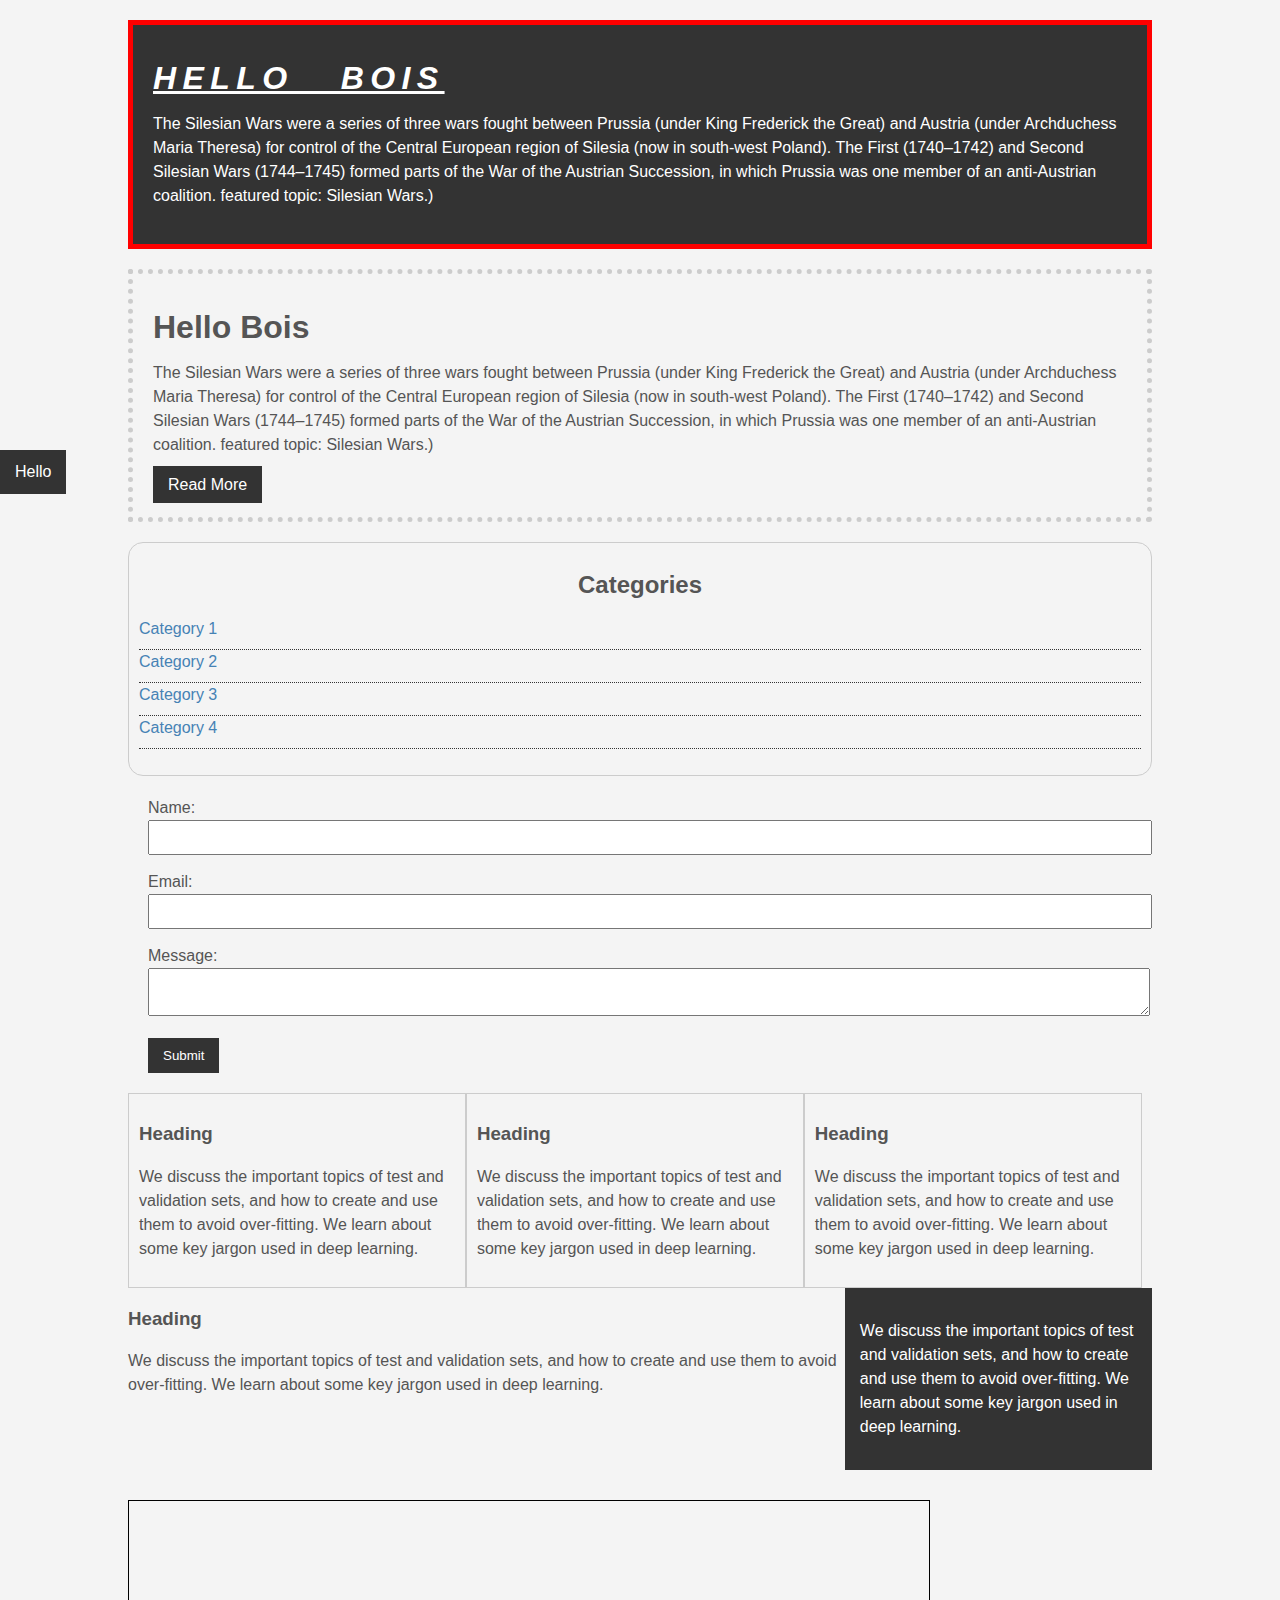
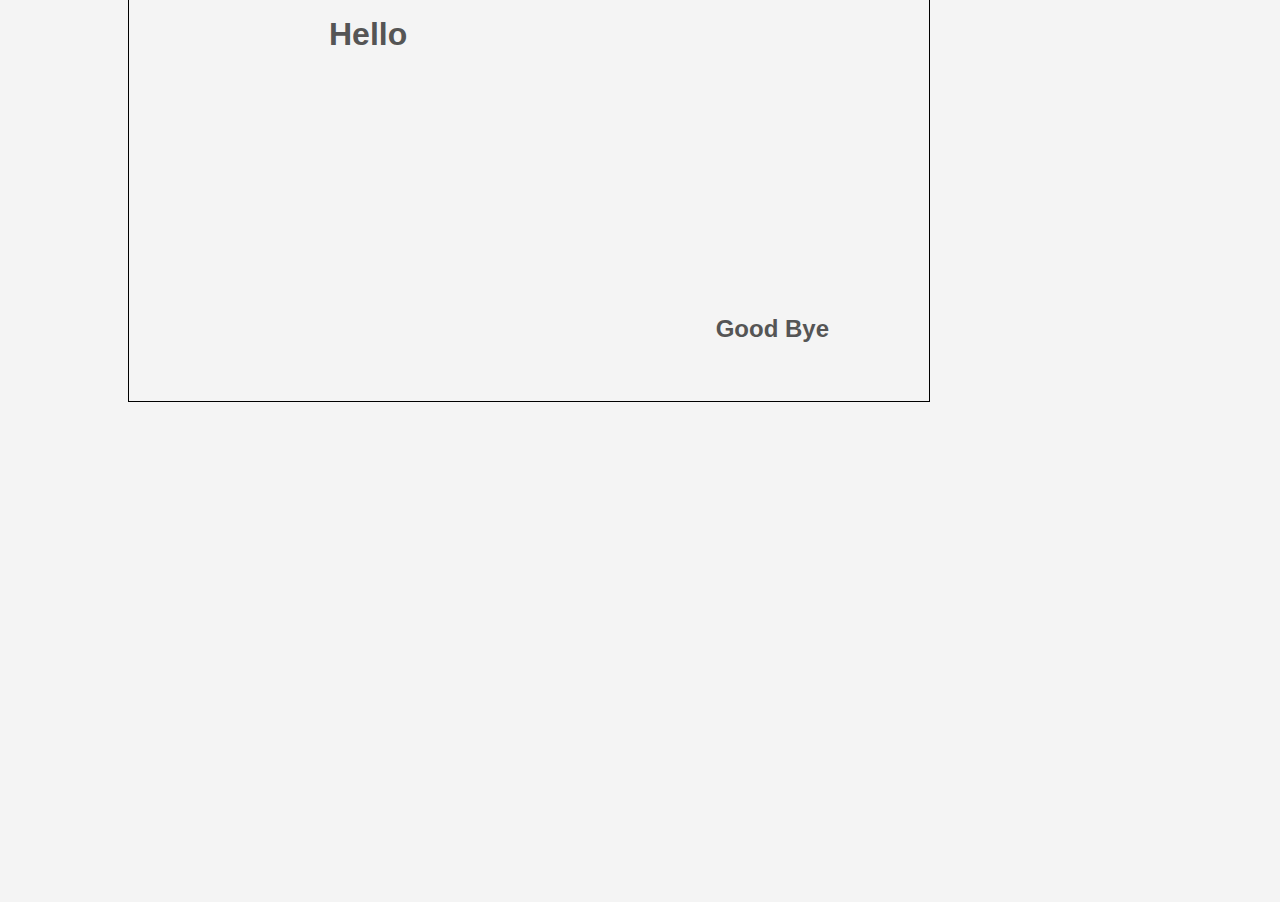
==== cssCheatSheet/index.html @ 4421434f "Initial commit" ====
<!DOCTYPE html>
<html lang="en">
<head>
    <link rel="stylesheet" href="css/style.css">
    <meta charset="UTF-8">
    <title>Title</title>

</head>
<body>
<div class="container">
<div class="box-1">
<h1  >Hello Bois</h1>
<p>The Silesian Wars were a series of three
    wars fought between Prussia (under King Frederick the Great)
    and Austria (under Archduchess Maria Theresa) for control
    of the Central European region of Silesia (now in south-west Poland).
    The First (1740–1742) and Second Silesian Wars (1744–1745)
    formed parts of the War of the Austrian Succession, in which
    Prussia was one member of an anti-Austrian coalition.
    featured topic: Silesian Wars.) </p>
</div>

    <div class="box-2">
        <h1  >Hello Bois</h1>
        <p>The Silesian Wars were a series of three
            wars fought between Prussia (under King Frederick the Great)
            and Austria (under Archduchess Maria Theresa) for control
            of the Central European region of Silesia (now in south-west Poland).
            The First (1740–1742) and Second Silesian Wars (1744–1745)
            formed parts of the War of the Austrian Succession, in which
            Prussia was one member of an anti-Austrian coalition.
            featured topic: Silesian Wars.) </p>
        <a class="button" >Read More</a>
    </div>
    <div class="categories">
    <h2>Categories</h2>
        <ul>
            <li><a href="">
                Category 1
            </a>
            </li>
            <li><a href="">
                Category 2
            </a>
            </li>
            <li><a href="">
                Category 3
            </a>
            </li>
            <li><a href="">
                Category 4
            </a>
            </li>

        </ul>
    </div>
    <form class="my-form">
        <div class="form-group">
            <label>Name: </label>
            <input type="text" name="name">
        </div>
        <div class="form-group">
            <label>Email: </label>
            <input type="text" name="email">
        </div>
        <div class="form-group">
            <label>Message: </label>
            <textarea  name="message"></textarea>
        </div>
        <input class="button" type="submit" value="Submit"
               name="">
    </form>

    <div class="block">
        <h3>Heading</h3>
        <p>We discuss the important topics of test and validation sets, and how to create and use them to avoid over-fitting.
            We learn about some key jargon used in deep learning.</p>
    </div>

    <div class="block">
        <h3>Heading</h3>
        <p>We discuss the important topics of test and validation sets, and how to create and use them to avoid over-fitting.
            We learn about some key jargon used in deep learning.</p>
    </div>

    <div class="block">
        <h3>Heading</h3>
        <p>We discuss the important topics of test and validation sets, and how to create and use them to avoid over-fitting.
            We learn about some key jargon used in deep learning.</p>
    </div>
    <div class="cls"></div>
    <div id="main-block">
        <h3>Heading</h3>
        <p>We discuss the important topics of test and validation sets, and how to create and use them to avoid over-fitting.
            We learn about some key jargon used in deep learning.</p>
    </div>
    <div id="sidebar">

        <p>We discuss the important topics of test and validation sets, and how to create and use them to avoid over-fitting.
            We learn about some key jargon used in deep learning.</p>
    </div>
    <div class="cls"></div>
    <div class="p-box">
        <h1>Hello</h1>
        <h2>Good Bye</h2>
    </div>

</div><!-- Container Ends-->
<a class="Fix-me button" href="">Hello</a>
<div style="margin: 500px"></div>
</body>
</html>
---- cssCheatSheet/css/style.css ----
/**{*/
/*    margin: 0;*/
/*    padding: 0;*/
/*}*/

body{
    background-color: #f4f4f4;
    color: #555555;
    font-family: Arial, Helvetica, sans-serif;
    font-size: 16px;
    font-weight: normal;

    /*same as above*/
    /*font: normal 16px sans-serif;*/
    line-height: 1.5em;
    margin: 0;
}

.container{
    width: 80%;
    margin: auto;
}

.button{
    background-color: #333;
    color: #fff;
    padding: 10px 15px;
    border: none;
    /*  this is how you make a good looking button */
}

.cls{
    clear: both;
}

.button:hover{
    background-color: red;
    color: white;
}

.box-1{
background-color: #333;
color: #ffffff;
    /*border-width: 3px;*/
    /*border-top-style: dotted;*/
    /*border-bottom-width: 10px;*/
    /*or you can use the top left right etc*/
    border: 5px red solid;
    padding: 20px;
    margin:20px 0 ;

}

.box-1 h1{
    font-family: "JetBrains Mono Medium", sans-serif;
    font-weight: 800;
    font-style: italic;
    text-decoration: underline;
    text-transform: uppercase;
    letter-spacing: 0.2em;
    word-spacing: 1em;
}
.box-2{
border: 5px #ccc dotted;
    padding: 20px;
    margin: 20px 0;
}

.categories{
    border: 1px #ccc solid;
    padding: 10px;
    border-radius: 15px;
}

.categories h2{
    text-align: center;
}

a{
    text-decoration: none;
    color: steelblue;
}

a:hover{
    color: red;
}

a:active{
    color: green;
}

/*a:visited{*/
/*    color: black;*/
/*}*/

.categories ul{
    padding: 0;
    list-style: none;
}

.categories li{
    padding-bottom: 8px;
    border-bottom: dotted 1px #333333;
    /*list-style-image: url("../images/check.png");*/
}

.my-form{
    padding: 20px;
}

.my-form .form-group{
    padding-bottom: 15px;

}

.my-form label{
    display: block;/* to make separate line*/
}

.my-form input[type='text'], .my-form  textarea{
    padding: 8px;
    width: 100%;
}
.block{
    float: left;
    width: 33%;
    border: 1px #ccc solid;
    box-sizing: border-box;
    padding: 10px;
}
#main-block{
    float: left;
    width: 70%;
}
#sidebar{
    float: right;
    width: 30%;
    background-color: #333;
    color: white;
    padding: 15px;
    box-sizing: border-box;

}
.p-box{
    width: 800px;
    height: 500px;
    border: 1px solid black;
    margin-top: 30px;
    position: relative;
}
/*parent be relative and the children be absolute*/
.p-box h1{
    position: absolute;
    top: 100px;
    left: 200px;
}

.p-box h2{
    position: absolute;
    bottom: 40px;
    right: 100px;
}

.Fix-me{
    position: fixed;
    top: 50%;
}
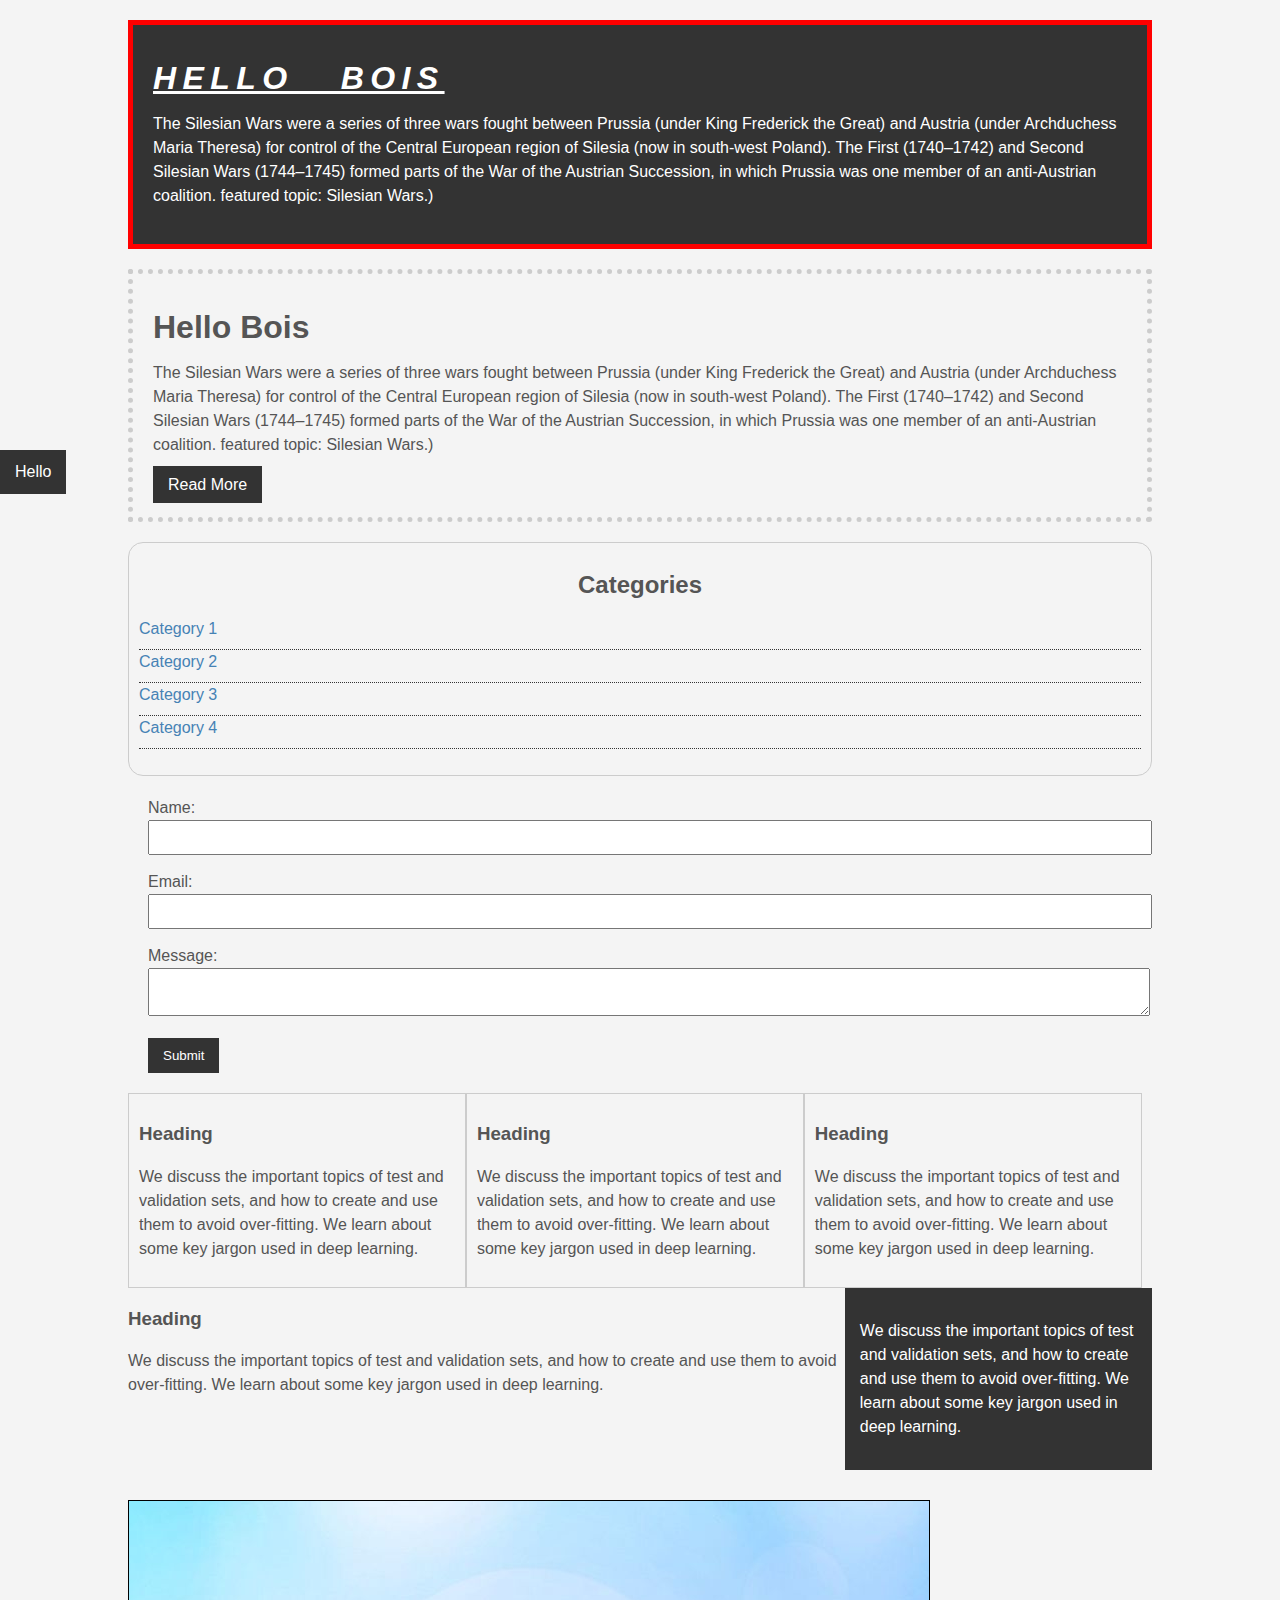
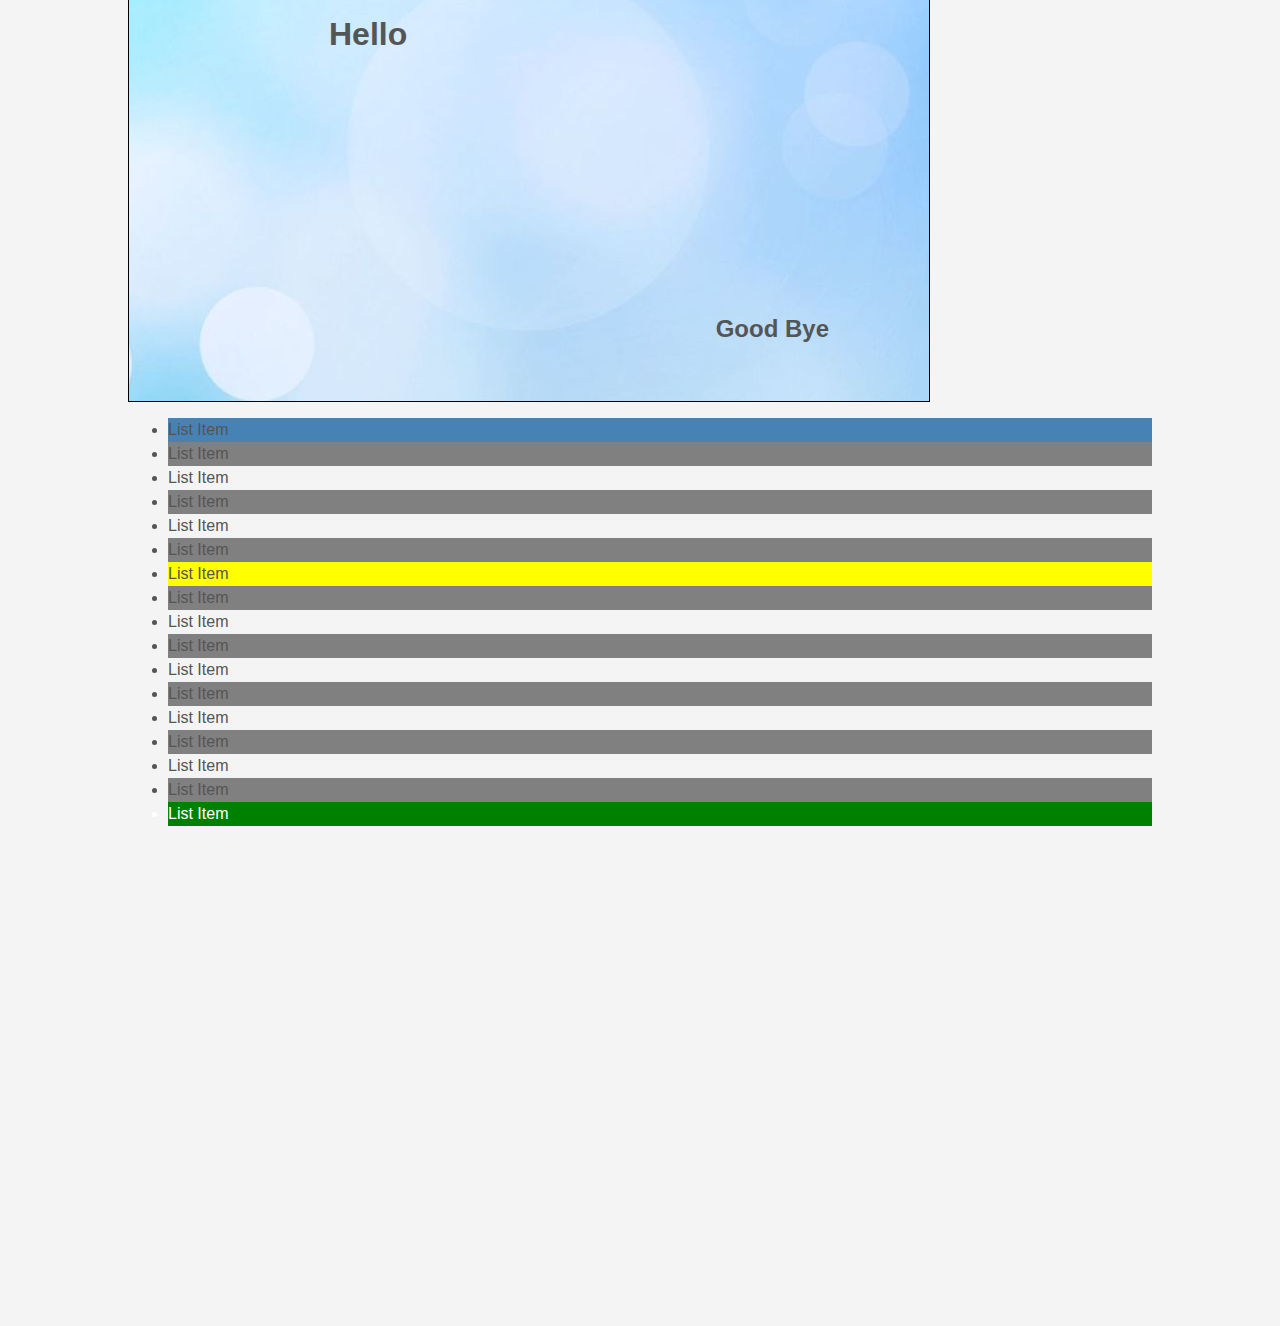
==== commit f763047c: "CSS FIn" ====
--- a/cssCheatSheet/index.html
+++ b/cssCheatSheet/index.html
@@ -104,8 +104,27 @@
         <h1>Hello</h1>
         <h2>Good Bye</h2>
     </div>
+<ul class="my-list">
+    <li>List Item</li>
+    <li>List Item</li>
+    <li>List Item</li>
+    <li>List Item</li>
+    <li>List Item</li>
+    <li>List Item</li>
+    <li>List Item</li>
+    <li>List Item</li>
+    <li>List Item</li>
+    <li>List Item</li>
+    <li>List Item</li>
+    <li>List Item</li>
+    <li>List Item</li>
+    <li>List Item</li>
+    <li>List Item</li>
+    <li>List Item</li>
+    <li>List Item</li>
+</ul>
+</div><!-- Container Ends-->
 
-</div><!-- Container Ends-->
 <a class="Fix-me button" href="">Hello</a>
 <div style="margin: 500px"></div>
 </body>
--- a/cssCheatSheet/css/style.css
+++ b/cssCheatSheet/css/style.css
@@ -147,6 +147,10 @@
     border: 1px solid black;
     margin-top: 30px;
     position: relative;
+    background-image: url("../images/img_1.png");
+    background-position:100px 200px;
+    background-position: center center;
+    background-repeat: no-repeat;
 }
 /*parent be relative and the children be absolute*/
 .p-box h1{
@@ -164,4 +168,18 @@
 .Fix-me{
     position: fixed;
     top: 50%;
+}
+.my-list li:first-child{
+background: steelblue;
+}
+.my-list li:last-child{
+    background: green;
+    color: white;
+}
+.my-list li:nth-child(7){
+    background: yellow;
+}
+
+.my-list li:nth-child(even){
+    background: gray;
 }